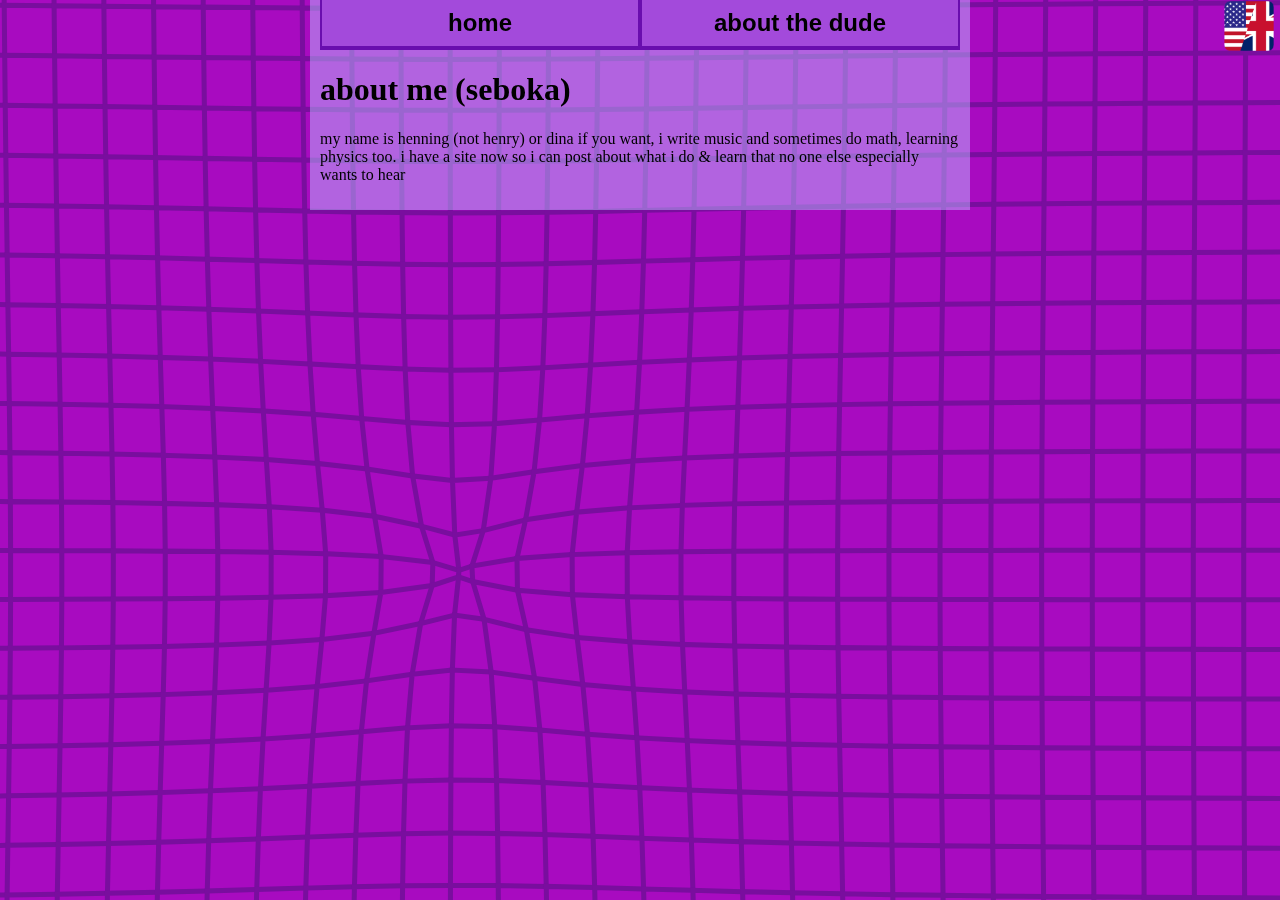
==== about.html @ 97190640 "beginning  !" ====
<!DOCTYPE html>
<html lang="en">
<html>

<head>
    <meta charset="UTF-8">
    <meta name="viewport" content="width=device-width, initial-scale=1.0">
    <title data-translate="title"></title>
    <!-- The style.css file allows you to change the look of your web pages.
         If you include the next line in all your web pages, they will all share the same look.
         This makes it easier to make new pages for your site. -->
    <link href="/style.css" rel="stylesheet" type="text/css" media="all">
    <link id="langtext" rel="alternate" href="/about.json">
</head>

<body>
    <button id="butt"><img id = "langimg" src = "/flag_en.png" class = "lang"></button>
        <div class="background">
            <canvas id="myCanvas" width="1000" height="1000"></canvas>
        </div>
        <div class="center">
            <div class="content">
                <ul id="nav">
                    <button id = "linkhome" class = "navlink" data-translate="nav1"></button>
                    <button id="linkabout" class = "navlink" data-translate="nav2"></button>
                </ul>
                <h1 data-translate="h1"></h1>

                <p data-translate="p1"></p>

                </div>
        </div>
    <script src="/funnypattern.js"></script>
    <script src = "/langswitch.js"></script>
    <script src = '/navigation.js'></script>
</body>

</html>
---- style.css ----
body {
    background-color: #a80bc0;
    color: black;
    font-family: Verdana;
    margin: 0;
}

.background {
    position: fixed;
    margin: 0;
    top: 0;
    z-index: -1;
}

div {
    display: flex;
}


.center {
    align-self: center;
    justify-content: center;
    margin: 0px;
    padding: 0px;
}
.content {
    display: block;
    position: relative;
    z-index: 1;
    padding: 10px;
    background-color: #bbbbff80;
    width: 50%;
    padding-top: 0px;
}

#butt {
    position: fixed;
    z-index: 1;
    top: 0px;
    right: 0px;
    appearance: none;
    border: none;
    background-color: transparent;
    cursor: pointer;
}

img{
    background: transparent;
}   
.lang {
    width: 50px;
    height: 50px;
}
#nav {
    padding:0px;
    list-style-type: none;
    display: flex;
    justify-content:space-around;
    background-color: #a34adb;
    position: sticky;
    margin:0px;
    height: 50px;
    vertical-align: middle;
    border: none;
}

.navlink {
    vertical-align: middle;
    border-style: solid;
    border-color: #690eae;
    border-width: 0px 2px 4px 2px;
    background: none;
    cursor: pointer;
    width: 50%;
    font-size: 18pt;
}
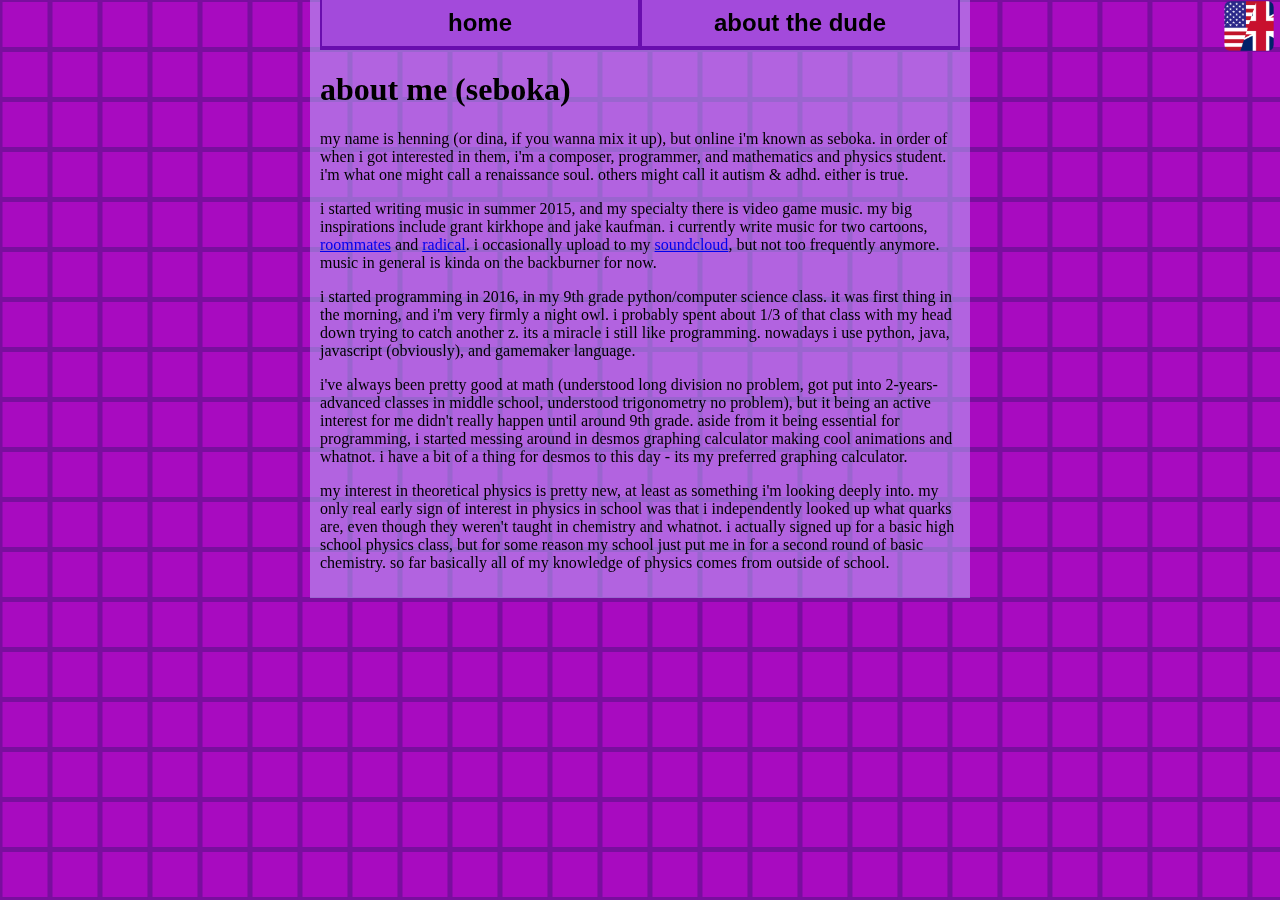
==== commit 0f696351: "replacing outdated files" ====
--- a/about.html
+++ b/about.html
@@ -27,6 +27,10 @@
                 <h1 data-translate="h1"></h1>
 
                 <p data-translate="p1"></p>
+                <p data-translate="p2"></p>
+                <p data-translate="p3"></p>
+                <p data-translate="p4"></p>
+                <p data-translate="p5"></p>
 
                 </div>
         </div>
--- a/style.css
+++ b/style.css
@@ -73,4 +73,15 @@
     cursor: pointer;
     width: 50%;
     font-size: 18pt;
+}
+.examplepost {
+    order:inherit;
+}
+#postimage {
+    max-width: 40%;
+
+}
+#posttitle {
+    padding:30px;
+    background-color: #a80bc0;
 }